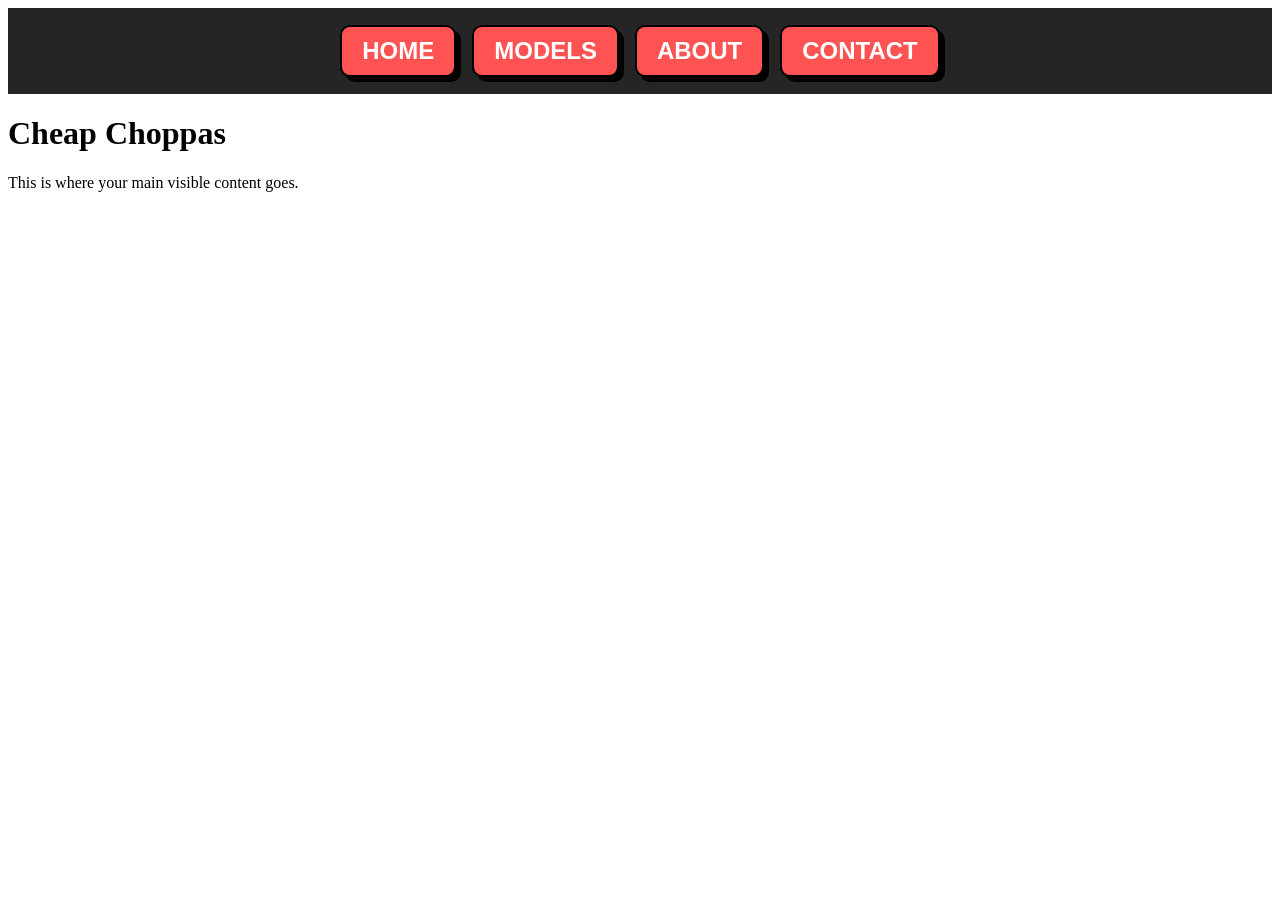
==== index.html @ c0f48dc3 "Centered the elements in the nav bar" ====
<!DOCTYPE html>
<html lang="en">
<head>
    <meta charset="UTF-8">
    <meta name="viewport" content="width=device-width, initial-scale=1.0">
    <title>Cheap Choppas</title>
    <link rel="stylesheet" href="index.css">
</head>
<body>
    <header>
        <div class="navbar">
            <nav>
                <!-- <a href="index.html"><img src="assets/logo.svg" alt="Logo" width="7%"></a> -->   
                <button class="navbutton" onclick="window.location.href='index.html'">HOME</button>
                <button class="navbutton" onclick="window.location.href='models.html'">MODELS</button>
                <button class="navbutton" onclick="window.location.href='about.html'">ABOUT</button>
                <button class="navbutton" onclick="window.location.href='contact.html'">CONTACT</button>
            </nav>
        </div>
    </header>
    <h1>Cheap Choppas</h1>
    <p>This is where your main visible content goes.</p>

</body>
</html>
---- index.css ----
header {
    background-color: #252525;
    border: 5px solid #252525;
    padding: 12px 20px;
}

.navbar nav {
    align-items: center;
    display: flex;
    justify-content: center;
    flex-wrap: wrap;
    gap: 16px;
}

.navbutton {
    display: inline-block;
    padding: 10px 20px;
    font-size: 24px;
    font-weight: bold;
    text-align: center;
    text-decoration: none;
    /* text colour */
    color: #fff;
    /* foreground colour */
    background-color: #ff5252;
    border: 2px solid #000;
    border-radius: 10px;
    box-shadow: 5px 5px 0px #000;
    transition: all 0.3s ease;
    cursor: pointer;
}

.navbutton:hover {
    /* background hover */
    background-color: #fff;
    /* text colour */
    color: #ff5252;
    /* border when hovering */
    border: 2px solid #ff5252;
    /* drop shadow of the box */
    box-shadow: 5px 5px 0px #ff5252;
}

.navbutton:active {
    box-shadow: none;
    transform: translateY(4px);
}
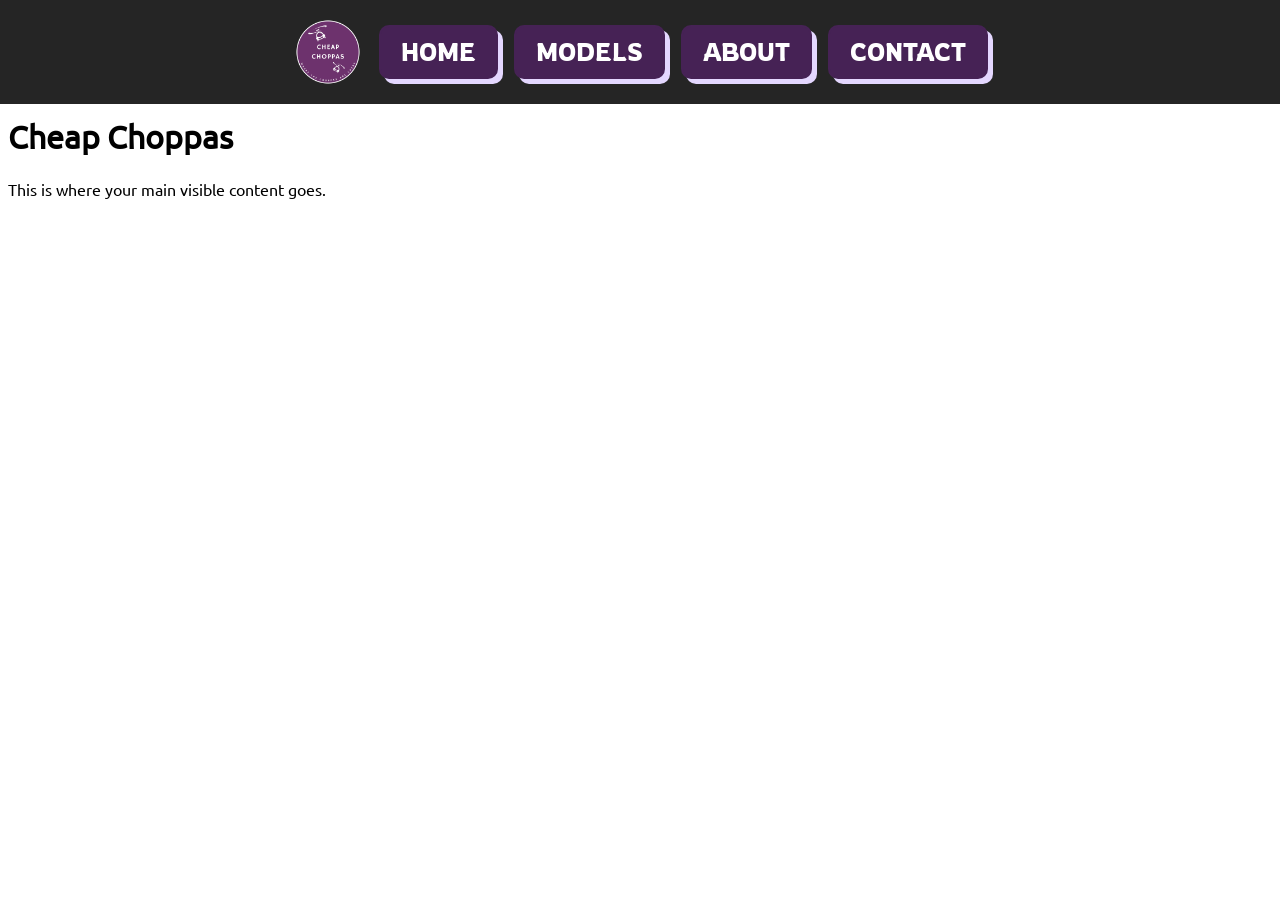
==== commit 06c90945: "Icon added to task bar and body font added. Moved index.css to css folder to avoid one big file" ====
--- a/index.html
+++ b/index.html
@@ -4,13 +4,13 @@
     <meta charset="UTF-8">
     <meta name="viewport" content="width=device-width, initial-scale=1.0">
     <title>Cheap Choppas</title>
-    <link rel="stylesheet" href="index.css">
+    <link rel="stylesheet" href="css/index.css">
 </head>
 <body>
     <header>
         <div class="navbar">
             <nav>
-                <!-- <a href="index.html"><img src="assets/logo.svg" alt="Logo" width="7%"></a> -->   
+                <a class="logo" href="index.html"><img src="assets/logo.svg" alt="Logo" width="70px"></a>   
                 <button class="navbutton" onclick="window.location.href='index.html'">HOME</button>
                 <button class="navbutton" onclick="window.location.href='models.html'">MODELS</button>
                 <button class="navbutton" onclick="window.location.href='about.html'">ABOUT</button>
--- a/css/index.css
+++ b/css/index.css
@@ -0,0 +1,73 @@
+@font-face{
+    font-family: Rowdies;
+    src: url("../assets/fonts/Rowdies-Regular.ttf") format('truetype');
+    font-display: swap;
+    font-weight: normal;
+    font-style: normal;
+}
+
+@font-face{
+    font-family: Ubuntu;
+    src: url("../assets/fonts/Ubuntu-Regular.ttf") format('truetype');
+    font-display: swap;
+    font-weight: normal;
+    font-style: normal;
+}
+
+header {
+    background-color: #252525;
+    border: 5px solid #252525;
+    padding: 12px 20px;
+    margin: -8px;
+}
+
+.logo {
+    display: flex;
+    align-items: center;
+}
+
+.navbar nav {
+    align-items: center;
+    display: flex;
+    justify-content: center;
+    flex-wrap: wrap;
+    gap: 16px;
+}
+
+.navbutton {
+    display: inline-block;
+    padding: 10px 20px;
+    font-size: 24px;
+    font-family: rowdies;
+    text-align: center;
+    text-decoration: none;
+    /* text colour */
+    color: #fff;
+    /* foreground colour */
+    background-color: #462255;
+    border: 2px solid #462255;
+    border-radius: 10px;
+    box-shadow: 5px 5px 0px #E4D7FF;
+    transition: all 0.3s ease;
+    cursor: pointer;
+}
+
+.navbutton:hover {
+    /* background hover */
+    background-color: #fff;
+    /* text colour */
+    color: #462255;
+    /* border when hovering */
+    border: 2px solid #462255;
+    /* drop shadow of the box */
+    box-shadow: 5px 5px 0px #462255;
+}
+
+.navbutton:active {
+    box-shadow: none;
+    transform: translateY(4px);
+}
+
+h1, p {
+    font-family: ubuntu;
+}
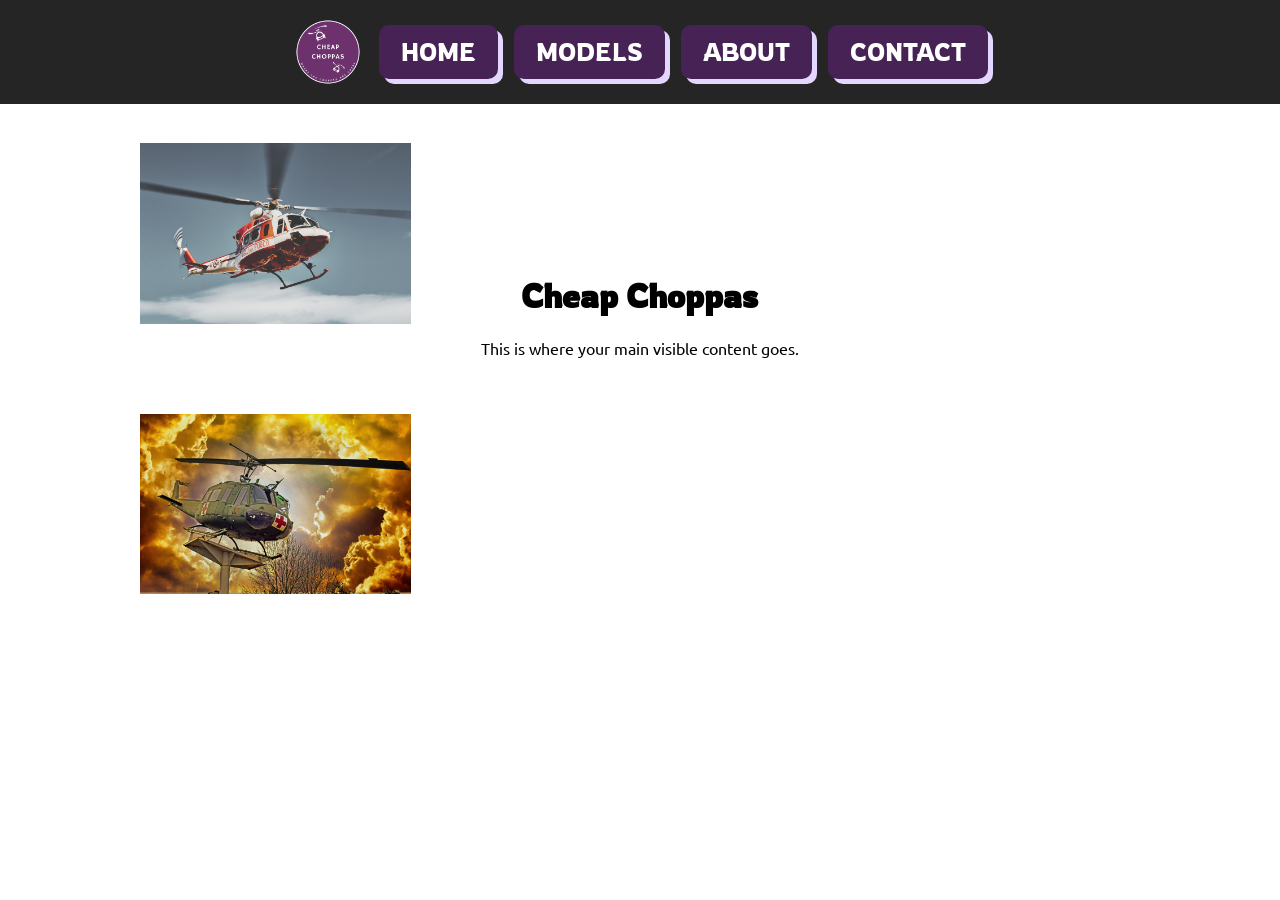
==== commit 39fdc7d2: "Grids setup for easy movement of content as well as being responsive" ====
--- a/index.html
+++ b/index.html
@@ -1,16 +1,18 @@
 <!DOCTYPE html>
 <html lang="en">
+
 <head>
     <meta charset="UTF-8">
     <meta name="viewport" content="width=device-width, initial-scale=1.0">
     <title>Cheap Choppas</title>
     <link rel="stylesheet" href="css/index.css">
 </head>
+
 <body>
     <header>
         <div class="navbar">
             <nav>
-                <a class="logo" href="index.html"><img src="assets/logo.svg" alt="Logo" width="70px"></a>   
+                <a class="logo" href="index.html"><img src="assets/logo.svg" alt="Logo" width="70px"></a>
                 <button class="navbutton" onclick="window.location.href='index.html'">HOME</button>
                 <button class="navbutton" onclick="window.location.href='models.html'">MODELS</button>
                 <button class="navbutton" onclick="window.location.href='about.html'">ABOUT</button>
@@ -18,9 +20,18 @@
             </nav>
         </div>
     </header>
-    <h1>Cheap Choppas</h1>
-    <p>This is where your main visible content goes.</p>
+    <div class="content">
+        <div class="top-left">
+            <img src="assets/images/helicopter1.jpg">
+        </div>
+        <div class="bottom-left">
+            <img src="assets/images/helicopter2.jpg">
+        </div>
+        <div class="middle">
+            <h1>Cheap Choppas</h1>
+            <p>This is where your main visible content goes.</p>
+        </div>
+    </div>
+</body>
 
-</body>
-</html>
-
+</html>
--- a/css/index.css
+++ b/css/index.css
@@ -1,4 +1,4 @@
-@font-face{
+@font-face {
     font-family: Rowdies;
     src: url("../assets/fonts/Rowdies-Regular.ttf") format('truetype');
     font-display: swap;
@@ -6,7 +6,7 @@
     font-style: normal;
 }
 
-@font-face{
+@font-face {
     font-family: Ubuntu;
     src: url("../assets/fonts/Ubuntu-Regular.ttf") format('truetype');
     font-display: swap;
@@ -68,6 +68,39 @@
     transform: translateY(4px);
 }
 
-h1, p {
+/* For refrence, vw/vh = viewpoint width/height & fr = fraction */
+.content {
+    width: 80vw;
+    max-width: 1000px;
+
+    display: grid;
+    grid-template-columns: 1fr 1.4fr 1fr;
+    grid-template-rows: 1fr 1fr;
+    gap: 40px;
+    align-items: center;
+    margin: 0 auto;
+
     font-family: ubuntu;
-}+    text-align: center;
+}
+.content h1 {
+    font-family: rowdies;
+}
+.content img {
+    width: 100%;
+}
+.top-left {
+    grid-column: 1;
+    grid-row: 1 / 3;
+}
+
+.bottom-left {
+    grid-column: 1;
+    grid-row: 3;
+}
+
+.middle {
+    grid-column: 2;
+    grid-row: 2;
+    padding: 0;
+}
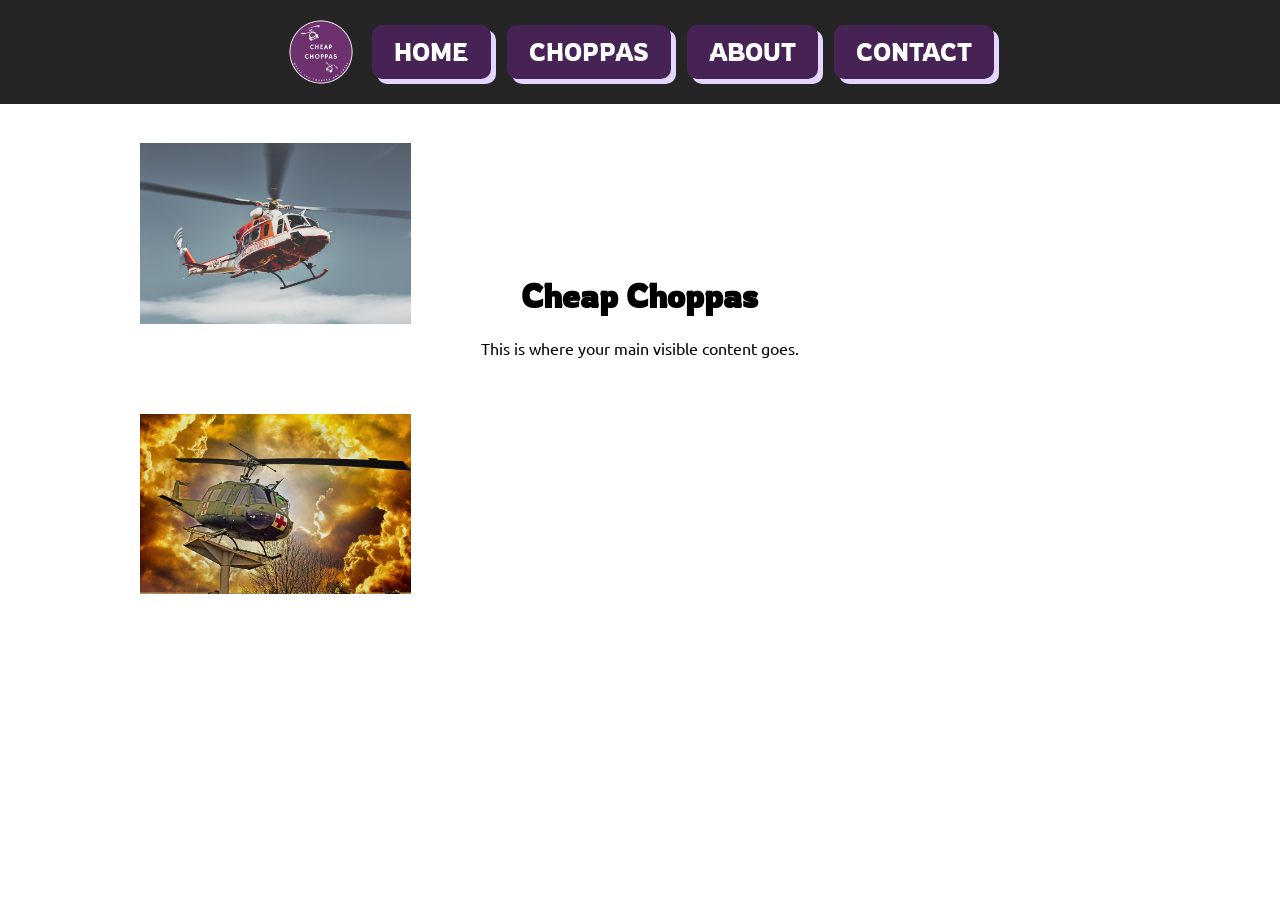
==== commit c71430cf: "Changes models to "choppas"" ====
--- a/index.html
+++ b/index.html
@@ -14,7 +14,7 @@
             <nav>
                 <a class="logo" href="index.html"><img src="assets/logo.svg" alt="Logo" width="70px"></a>
                 <button class="navbutton" onclick="window.location.href='index.html'">HOME</button>
-                <button class="navbutton" onclick="window.location.href='models.html'">MODELS</button>
+                <button class="navbutton" onclick="window.location.href='choppas.html'">CHOPPAS</button>
                 <button class="navbutton" onclick="window.location.href='about.html'">ABOUT</button>
                 <button class="navbutton" onclick="window.location.href='contact.html'">CONTACT</button>
             </nav>
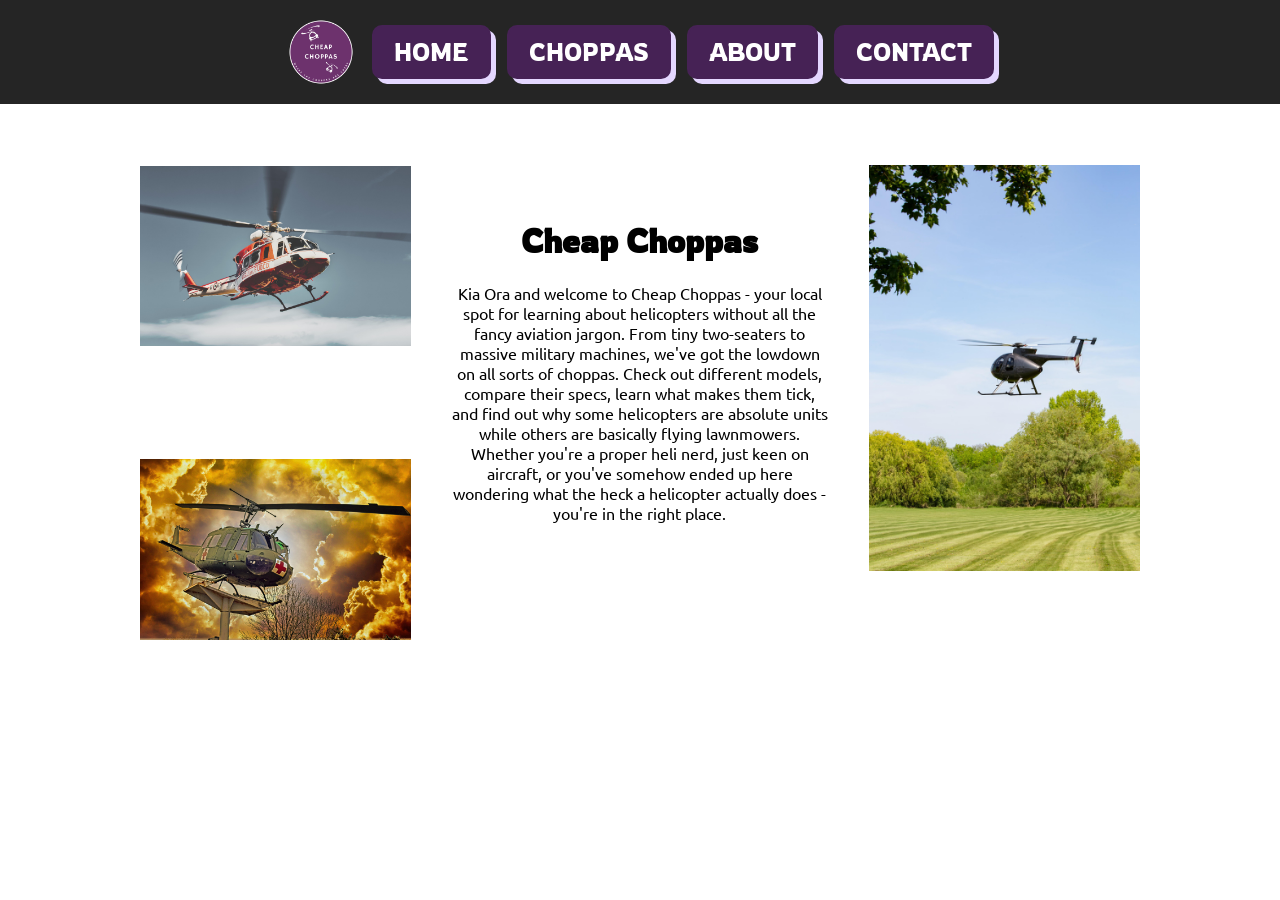
==== commit 51a18c61: "Added text, added 3rd image. Row height for 2nd row is now 100px" ====
--- a/index.html
+++ b/index.html
@@ -29,7 +29,10 @@
         </div>
         <div class="middle">
             <h1>Cheap Choppas</h1>
-            <p>This is where your main visible content goes.</p>
+            <p>Kia Ora and welcome to Cheap Choppas - your local spot for learning about helicopters without all the fancy aviation jargon. From tiny two-seaters to massive military machines, we've got the lowdown on all sorts of choppas. Check out different models, compare their specs, learn what makes them tick, and find out why some helicopters are absolute units while others are basically flying lawnmowers. Whether you're a proper heli nerd, just keen on aircraft, or you've somehow ended up here wondering what the heck a helicopter actually does - you're in the right place.</p>
+        </div>
+        <div class="right">
+            <img src="assets/images/helicopter3.jpg">
         </div>
     </div>
 </body>
--- a/css/index.css
+++ b/css/index.css
@@ -75,7 +75,7 @@
 
     display: grid;
     grid-template-columns: 1fr 1.4fr 1fr;
-    grid-template-rows: 1fr 1fr;
+    grid-template-rows: 1fr 100px 1fr;
     gap: 40px;
     align-items: center;
     margin: 0 auto;
@@ -83,12 +83,15 @@
     font-family: ubuntu;
     text-align: center;
 }
+
 .content h1 {
     font-family: rowdies;
 }
+
 .content img {
     width: 100%;
 }
+
 .top-left {
     grid-column: 1;
     grid-row: 1 / 3;
@@ -104,3 +107,8 @@
     grid-row: 2;
     padding: 0;
 }
+
+.right {
+    grid-column: 3;
+    grid-row: 2;
+}
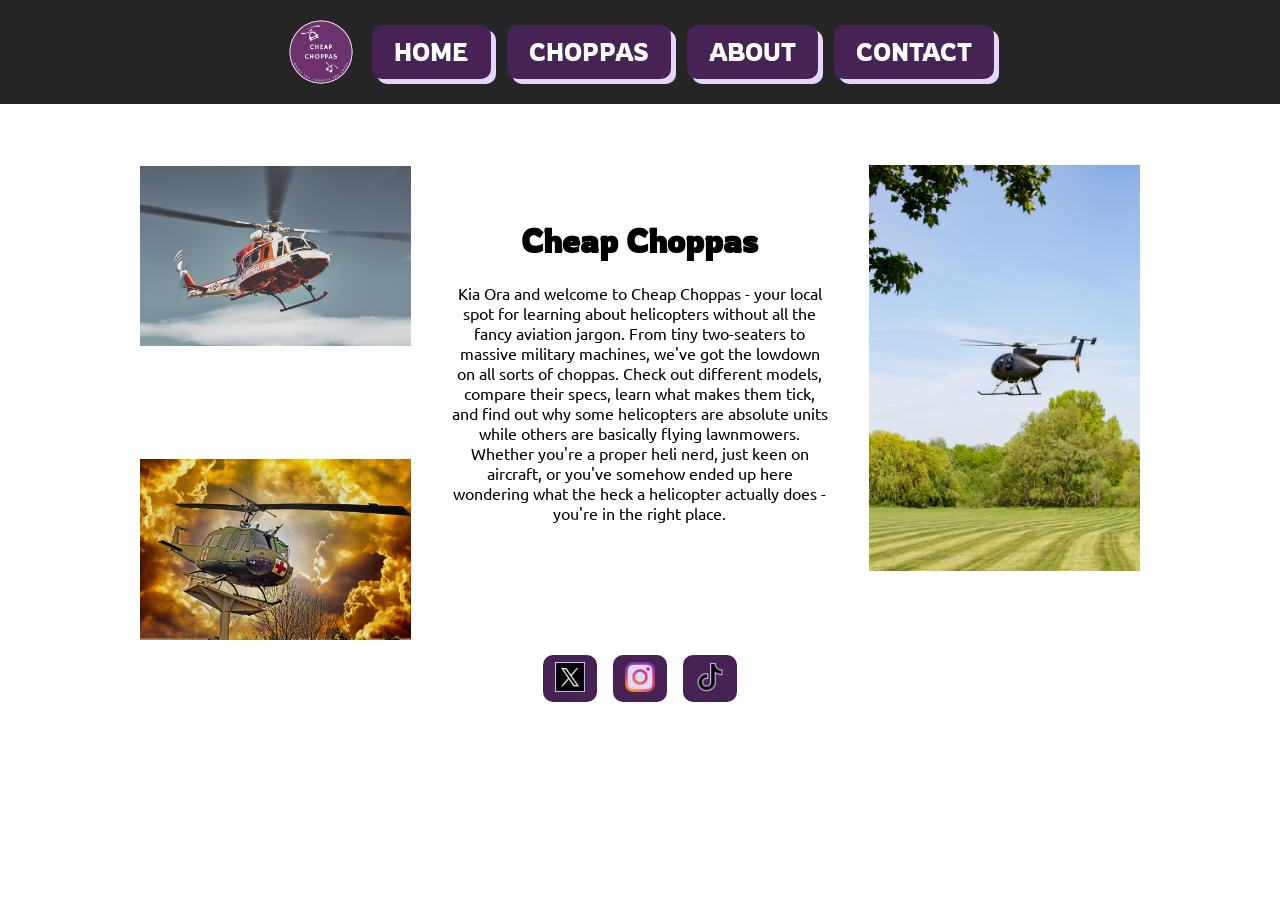
==== commit 805c0910: "I added a footer with 3 logos and also added some paragraph text" ====
--- a/index.html
+++ b/index.html
@@ -6,6 +6,7 @@
     <meta name="viewport" content="width=device-width, initial-scale=1.0">
     <title>Cheap Choppas</title>
     <link rel="stylesheet" href="css/index.css">
+    <link rel="icon" href="assets/images/icons/favicon.png">
 </head>
 
 <body>
@@ -29,12 +30,27 @@
         </div>
         <div class="middle">
             <h1>Cheap Choppas</h1>
-            <p>Kia Ora and welcome to Cheap Choppas - your local spot for learning about helicopters without all the fancy aviation jargon. From tiny two-seaters to massive military machines, we've got the lowdown on all sorts of choppas. Check out different models, compare their specs, learn what makes them tick, and find out why some helicopters are absolute units while others are basically flying lawnmowers. Whether you're a proper heli nerd, just keen on aircraft, or you've somehow ended up here wondering what the heck a helicopter actually does - you're in the right place.</p>
+            <p>Kia Ora and welcome to Cheap Choppas - your local spot for learning about helicopters without all the
+                fancy aviation jargon. From tiny two-seaters to massive military machines, we've got the lowdown on all
+                sorts of choppas. Check out different models, compare their specs, learn what makes them tick, and find
+                out why some helicopters are absolute units while others are basically flying lawnmowers. Whether you're
+                a proper heli nerd, just keen on aircraft, or you've somehow ended up here wondering what the heck a
+                helicopter actually does - you're in the right place.</p>
         </div>
         <div class="right">
             <img src="assets/images/helicopter3.jpg">
         </div>
     </div>
+    <footer>
+        <nav>
+            <button class="footerbutton" href="https://x.com"><img src="assets/images/icons/x.com.webp"
+                    alt="X like Elon Musk" height="30px"></button>
+            <button class="footerbutton" href="https://instagram.com"><img src="assets/images/icons/instagram.com.png"
+                    alt="The 'gram" height="30px"></button>
+            <button class="footerbutton" href="https://tiktok.com"><img src="assets/images/icons/tiktok.com.png"
+                    alt="Ticktack" height="30px"></button>
+        </nav>
+    </footer>
 </body>
 
 </html>
--- a/css/index.css
+++ b/css/index.css
@@ -111,4 +111,36 @@
 .right {
     grid-column: 3;
     grid-row: 2;
+}
+
+footer {
+    padding: 12px 20px;
+    margin-bottom: -8px;
+}
+
+footer nav {
+    align-items: center;
+    display: flex;
+    justify-content: center;
+    flex-wrap: wrap;
+    gap: 16px;
+}
+
+.footerbutton {
+    display: inline-block;
+    padding: 5px 10px;
+    background-color: #462255;
+    border: 2px solid #462255;
+    border-radius: 10px;
+    transition: all 0.3s ease;
+    cursor: pointer;
+}
+
+.footerbutton:hover {
+    background-color: #E4D7FF;
+    border: 2px solid #462255;
+}
+
+.footerbutton:active {
+    transform: translateY(4px);
 }
